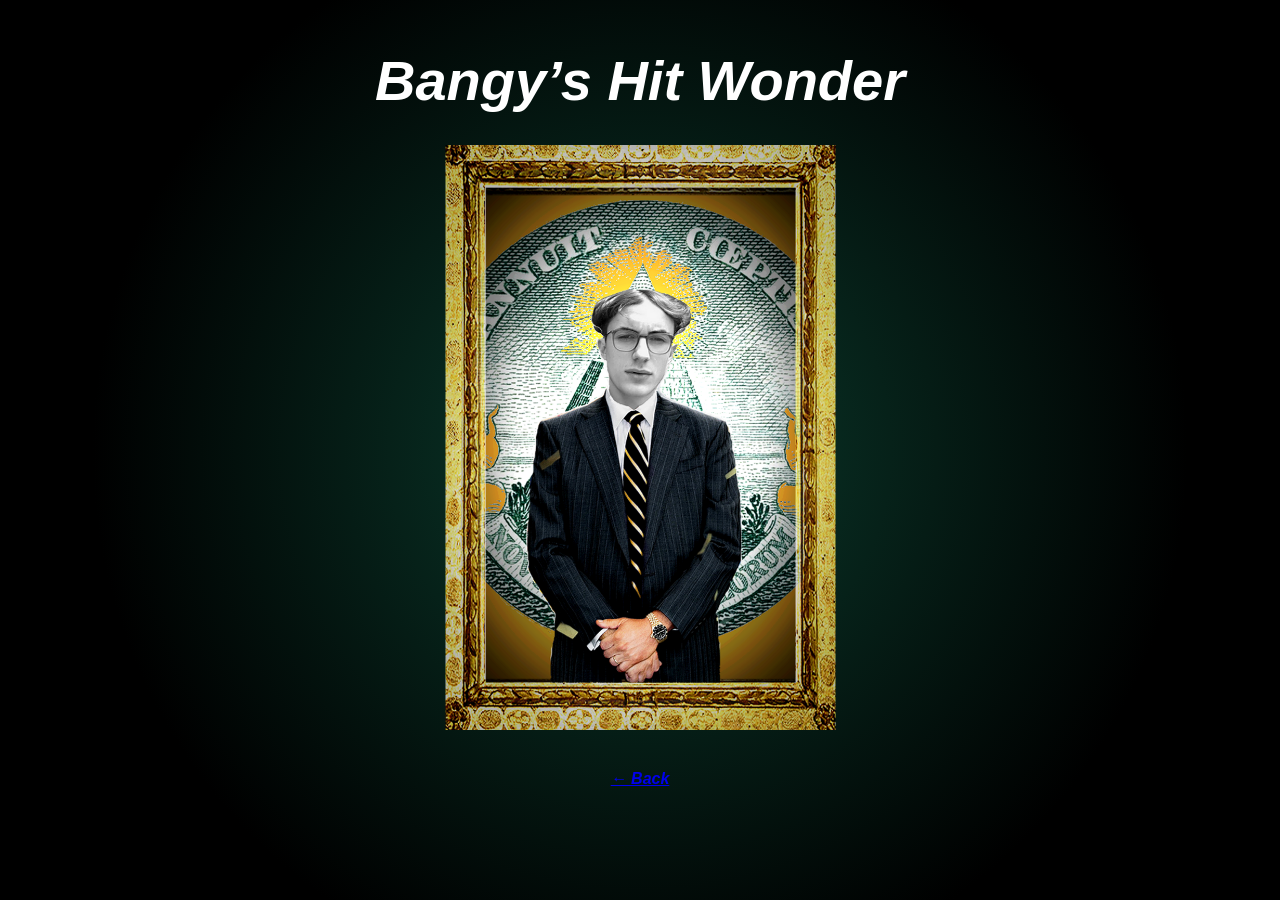
==== projects/bangys-hit-wonder.html @ 95ec6ddd "Added sub page for Edgar hit wonder" ====
<!DOCTYPE html>
<html lang="en">
<head>
  <meta charset="UTF-8" />
  <meta name="viewport" content="width=device-width, initial-scale=1.0" />
  <title>Bangy’s Hit Wonder</title>
  <link rel="stylesheet" href="/style.css" />
</head>
<body class="bangy-page">
  <main>
    <h1 class="project-title bangy-title">Bangy’s Hit Wonder</h1>

    <img
      src="/projects/images/Bangys-Hit-Wonder.png"
      alt="Bangy’s Hit Wonder central artwork"
      class="bangy-image"
    />

    <a class="back" href="/">← Back</a>
  </main>
</body>
</html>
---- style.css ----
body {
  margin: 0;
  font-family: Arial, sans-serif;
  font-weight: bold;
  font-style: italic;
  text-align: center;
}

main {
  height: 100vh;
  max-width: 800px;
  margin: 0 auto;

  display: flex;
  flex-direction: column;
  align-items: center;

  padding-top: 32px;
  box-sizing: border-box;
}

/* Description placeholder */
.description {
  font-size: 18px;
  margin-bottom: 40px;
}

/* Project links */
.projects a {
  font-size: 24px;
  display: block;
  margin: 10px 0;
  color: inherit;
  text-decoration: none;
}

.projects a:hover {
  text-decoration: underline;
}

/* Back link */
.back {
  margin-top: 40px;
  display: inline-block;
}

.project-image {
  display: block;
  max-width: 100%;
  height: auto;
  margin: 40px auto;
}

/* Ginger's Hot specific layout */

.ginger-page {
  min-height: 100vh;
  background: linear-gradient(
    135deg,
    #EBB300 50%,
    #1500FF 50%
  );
}

.ginger-title {
  font-size: 64px;
  color: #1500FF;
  margin-top: 40px;
  margin-bottom: 60px;
}

.ginger-image {
  display: block;
  max-width: 360px;
  width: 80%;
  margin: 0 auto;
}

/* Mind's Full specific layout */

.minds-page {
  min-height: 100vh;
  background: linear-gradient(
    90deg,
    #1500FF 50%,
    #FF0000 50%
  );
}

.minds-title {
  font-size: 56px;
  color: white;
  margin-top: 50px;
  margin-bottom: 60px;
}

.minds-image {
  display: block;
  max-width: 320px;
  width: 75%;
  margin: 0 auto;
}

html, body {
  height: 100%;
  overflow: hidden;
}

/* Bangy's Hit Wonder specific layout */

.bangy-page {
  min-height: 100vh;
  background: radial-gradient(
    circle at center,
    #0b3d2e 0%,
    #000000 70%
  );
}

.bangy-title {
  font-size: 56px;
  color: white;
  margin-top: 16px;
  margin-bottom: 32px;
}

.bangy-image {
  max-height: 65vh;
  width: auto;
  display: block;
  margin: 0 auto;
}
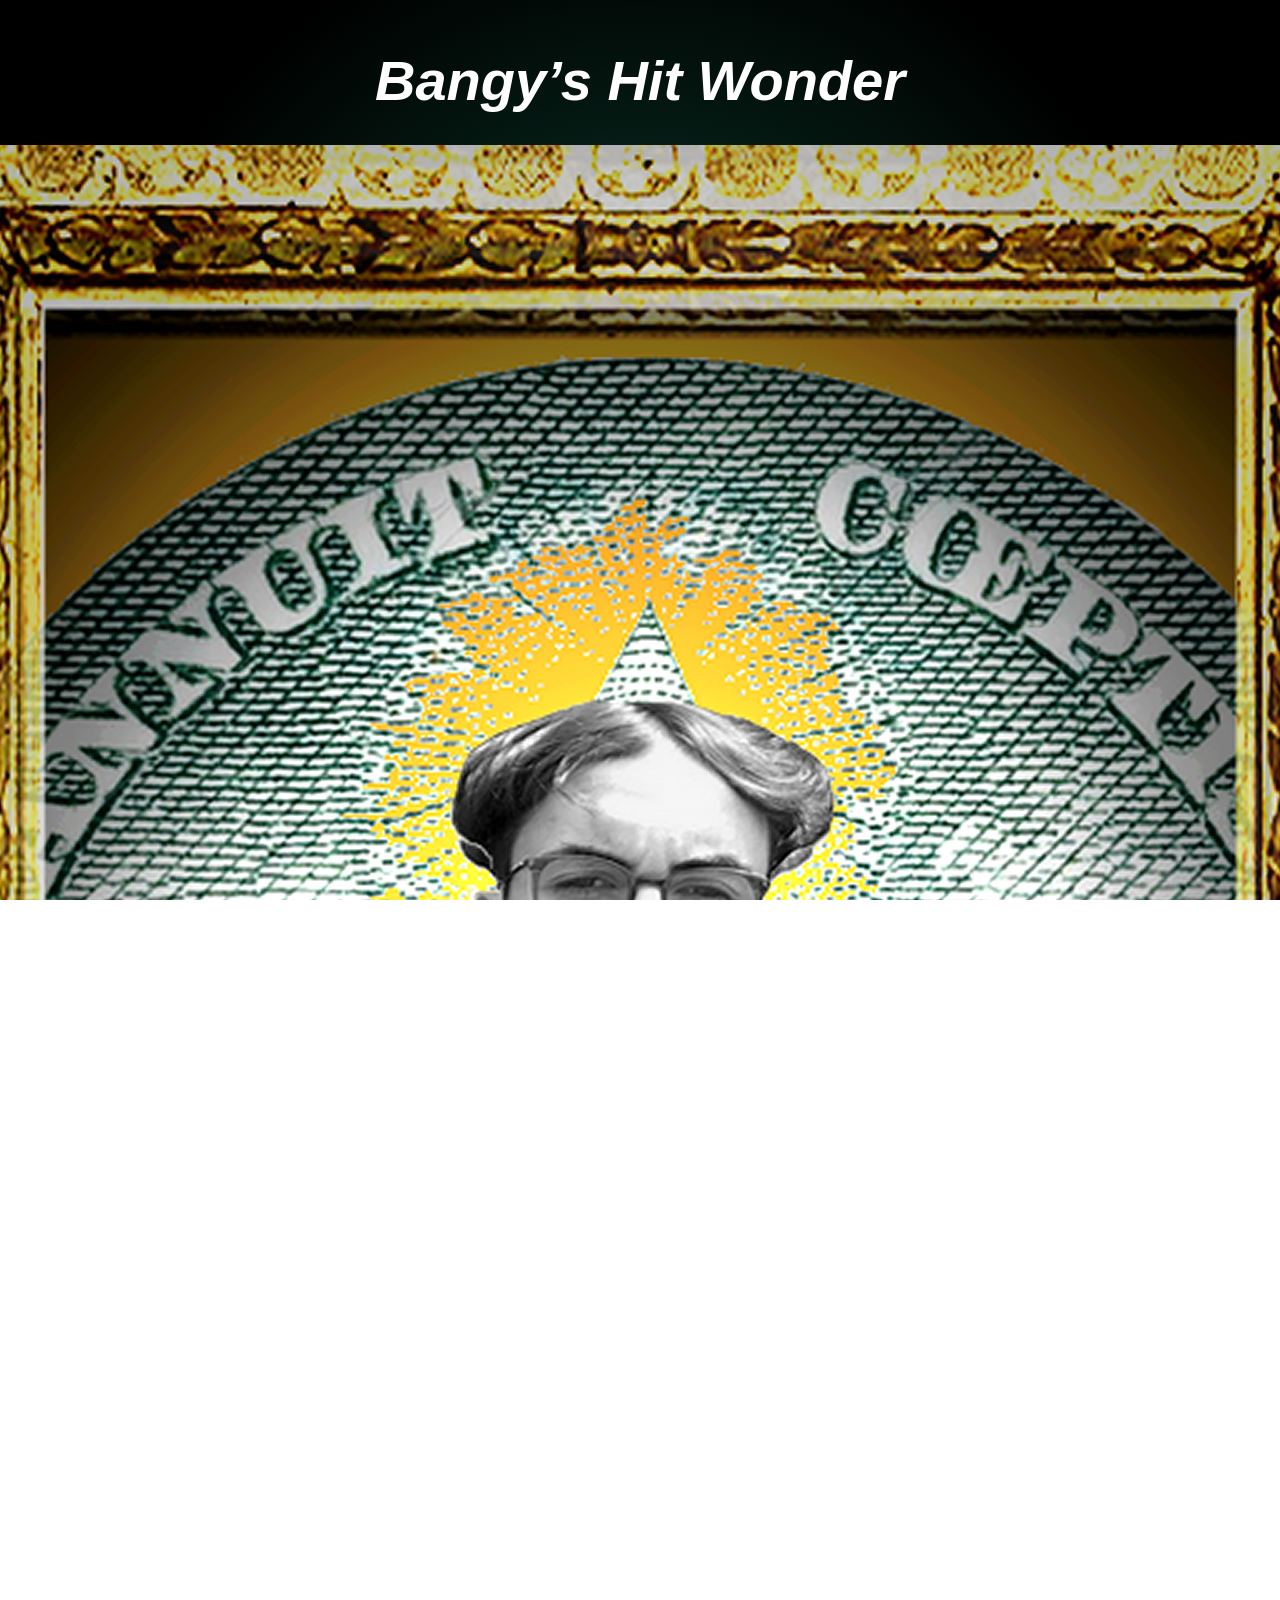
==== commit 6fb6db2e: "Fix things up" ====
--- a/projects/bangys-hit-wonder.html
+++ b/projects/bangys-hit-wonder.html
@@ -16,7 +16,6 @@
       class="bangy-image"
     />
 
-    <a class="back" href="/">← Back</a>
   </main>
 </body>
 </html>
--- a/style.css
+++ b/style.css
@@ -124,9 +124,9 @@
   margin-bottom: 32px;
 }
 
-.bangy-image {
-  max-height: 65vh;
-  width: auto;
+.bangys-image {
   display: block;
+  max-width: 320px;
+  width: 75%;
   margin: 0 auto;
 }
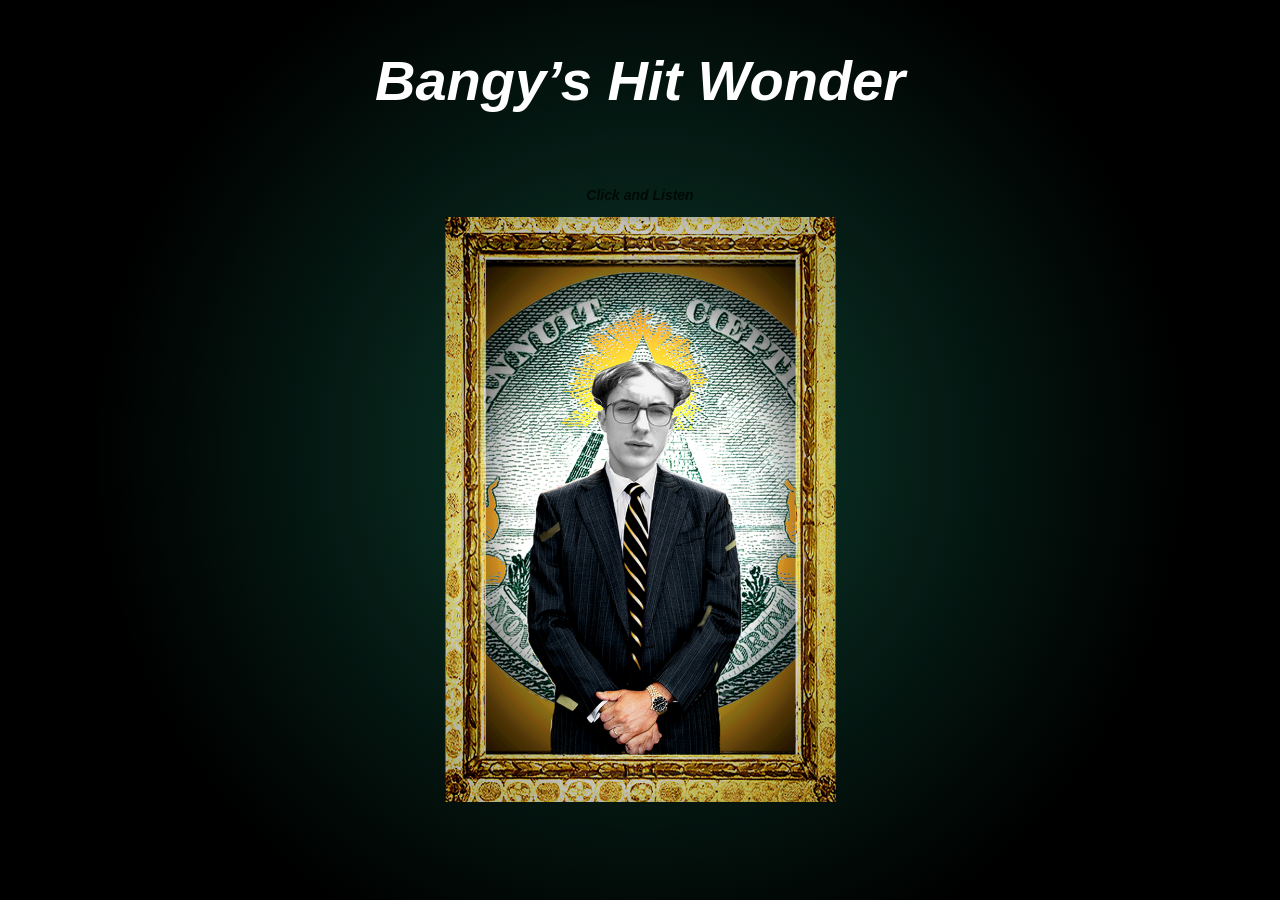
==== commit a7a19c25: "fix because mp3 was on ginger" ====
--- a/projects/bangys-hit-wonder.html
+++ b/projects/bangys-hit-wonder.html
@@ -10,6 +10,28 @@
   <main>
     <h1 class="project-title bangy-title">Bangy’s Hit Wonder</h1>
 
+      <p style="font-size: 14px; opacity: 0.7;">
+  Click and Listen
+  </p>
+    <audio
+  id="bangy-audio"
+  src="/projects/audios/BangyBangerTender.mp3"
+  autoplay
+  loop
+  muted> 
+    </audio>
+    <script>
+  const audio = document.getElementById("bangy-audio");
+
+  const enableSound = () => {
+    audio.muted = false;
+    audio.play();
+    document.removeEventListener("click", enableSound);
+  };
+
+  document.addEventListener("click", enableSound);
+</script>
+
     <img
       src="/projects/images/Bangys-Hit-Wonder.png"
       alt="Bangy’s Hit Wonder central artwork"
--- a/style.css
+++ b/style.css
@@ -65,7 +65,7 @@
 .ginger-title {
   font-size: 64px;
   color: #1500FF;
-  margin-top: 40px;
+  margin-top: 16px;
   margin-bottom: 60px;
 }
 
@@ -90,7 +90,7 @@
 .minds-title {
   font-size: 56px;
   color: white;
-  margin-top: 50px;
+  margin-top: 16px;
   margin-bottom: 60px;
 }
 
@@ -101,10 +101,7 @@
   margin: 0 auto;
 }
 
-html, body {
-  height: 100%;
-  overflow: hidden;
-}
+
 
 /* Bangy's Hit Wonder specific layout */
 
@@ -121,12 +118,12 @@
   font-size: 56px;
   color: white;
   margin-top: 16px;
-  margin-bottom: 32px;
+  margin-bottom: 60px;
 }
 
-.bangys-image {
+.bangy-image {
+  max-height: 65vh;
+  width: auto;
   display: block;
-  max-width: 320px;
-  width: 75%;
   margin: 0 auto;
 }
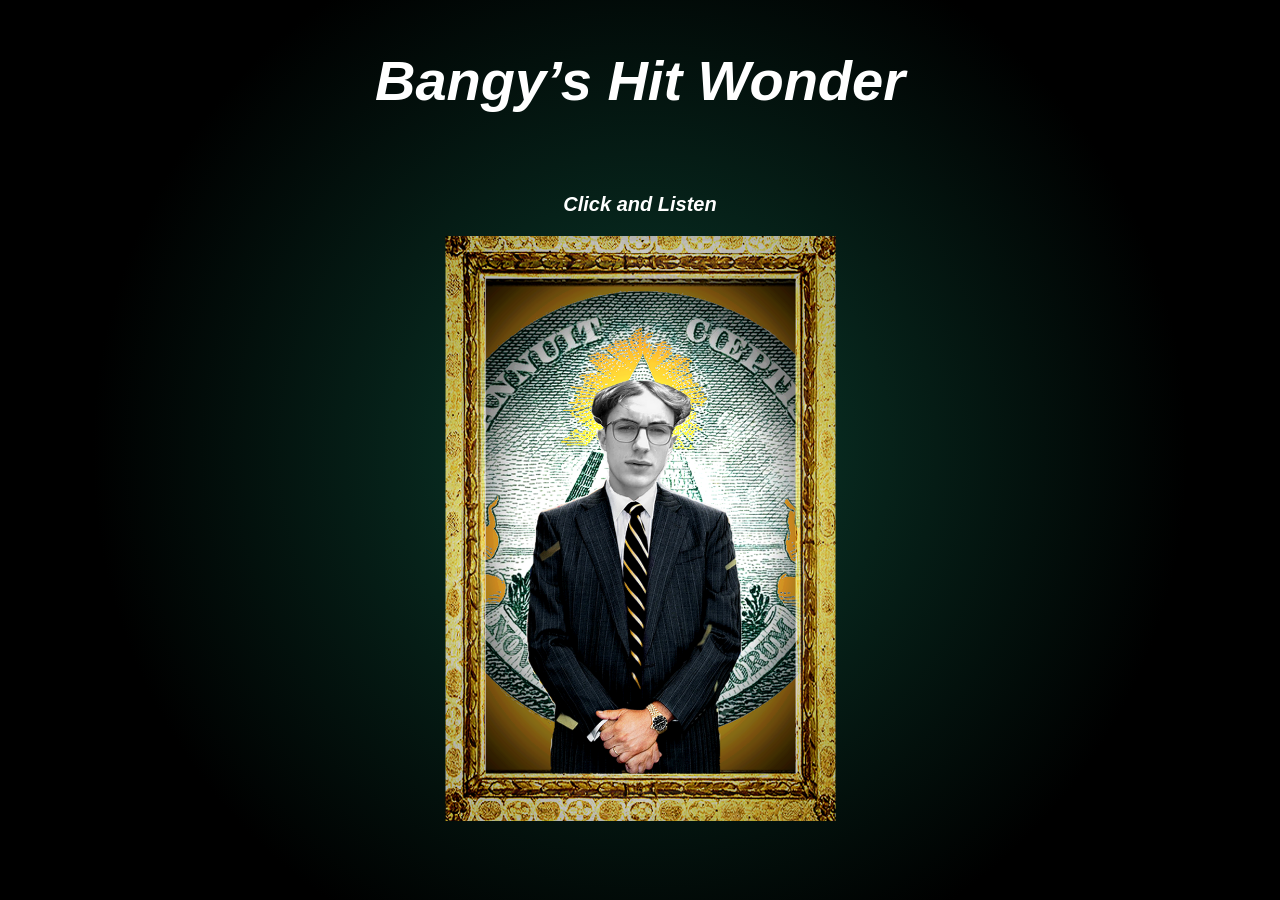
==== commit 34149f75: "Change colors of the click and listen" ====
--- a/projects/bangys-hit-wonder.html
+++ b/projects/bangys-hit-wonder.html
@@ -10,7 +10,7 @@
   <main>
     <h1 class="project-title bangy-title">Bangy’s Hit Wonder</h1>
 
-      <p style="font-size: 14px; opacity: 0.7;">
+      <p style="font-size: 20px; color: white;">
   Click and Listen
   </p>
     <audio
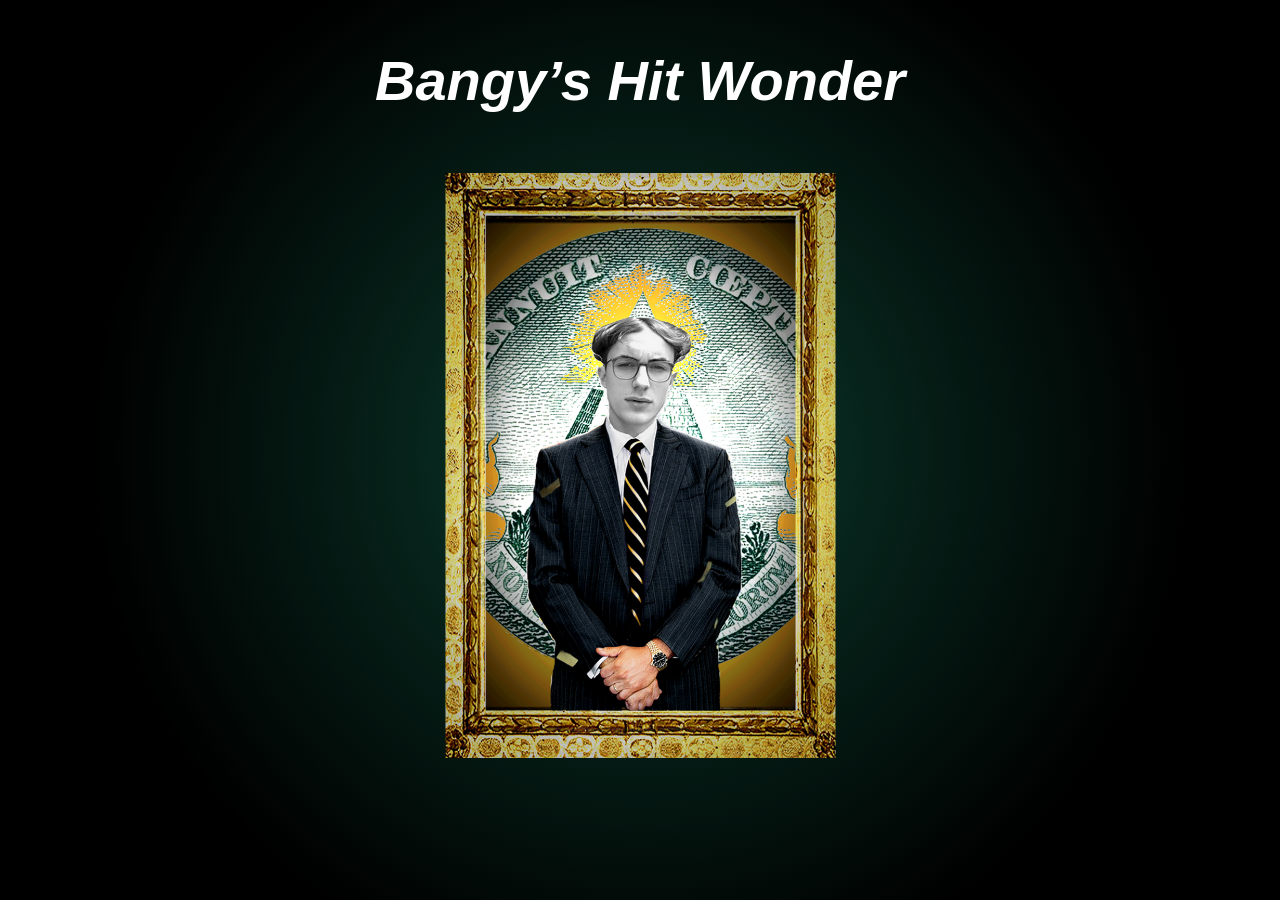
==== commit 52a38eca: "removed click and listen because no cap" ====
--- a/projects/bangys-hit-wonder.html
+++ b/projects/bangys-hit-wonder.html
@@ -10,9 +10,6 @@
   <main>
     <h1 class="project-title bangy-title">Bangy’s Hit Wonder</h1>
 
-      <p style="font-size: 20px; color: white;">
-  Click and Listen
-  </p>
     <audio
   id="bangy-audio"
   src="/projects/audios/BangyBangerTender.mp3"
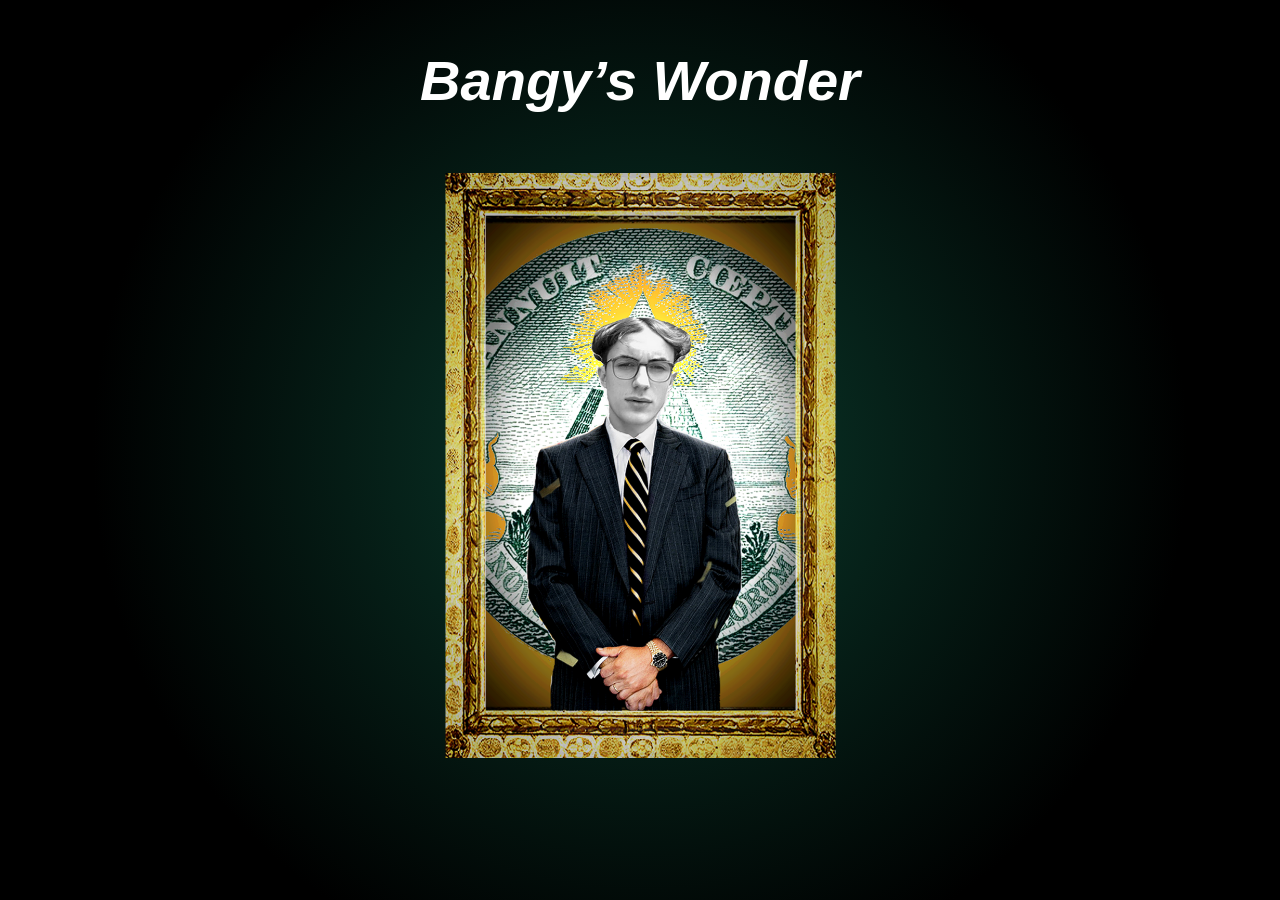
==== commit b084b095: "added changes" ====
--- a/projects/bangys-hit-wonder.html
+++ b/projects/bangys-hit-wonder.html
@@ -3,12 +3,12 @@
 <head>
   <meta charset="UTF-8" />
   <meta name="viewport" content="width=device-width, initial-scale=1.0" />
-  <title>Bangy’s Hit Wonder</title>
+  <title>Bangy’s Wonder</title>
   <link rel="stylesheet" href="/style.css" />
 </head>
 <body class="bangy-page">
   <main>
-    <h1 class="project-title bangy-title">Bangy’s Hit Wonder</h1>
+    <h1 class="project-title bangy-title">Bangy’s Wonder</h1>
 
     <audio
   id="bangy-audio"
@@ -31,7 +31,7 @@
 
     <img
       src="/projects/images/Bangys-Hit-Wonder.png"
-      alt="Bangy’s Hit Wonder central artwork"
+      alt="Bangy’s Wonder"
       class="bangy-image"
     />
 
